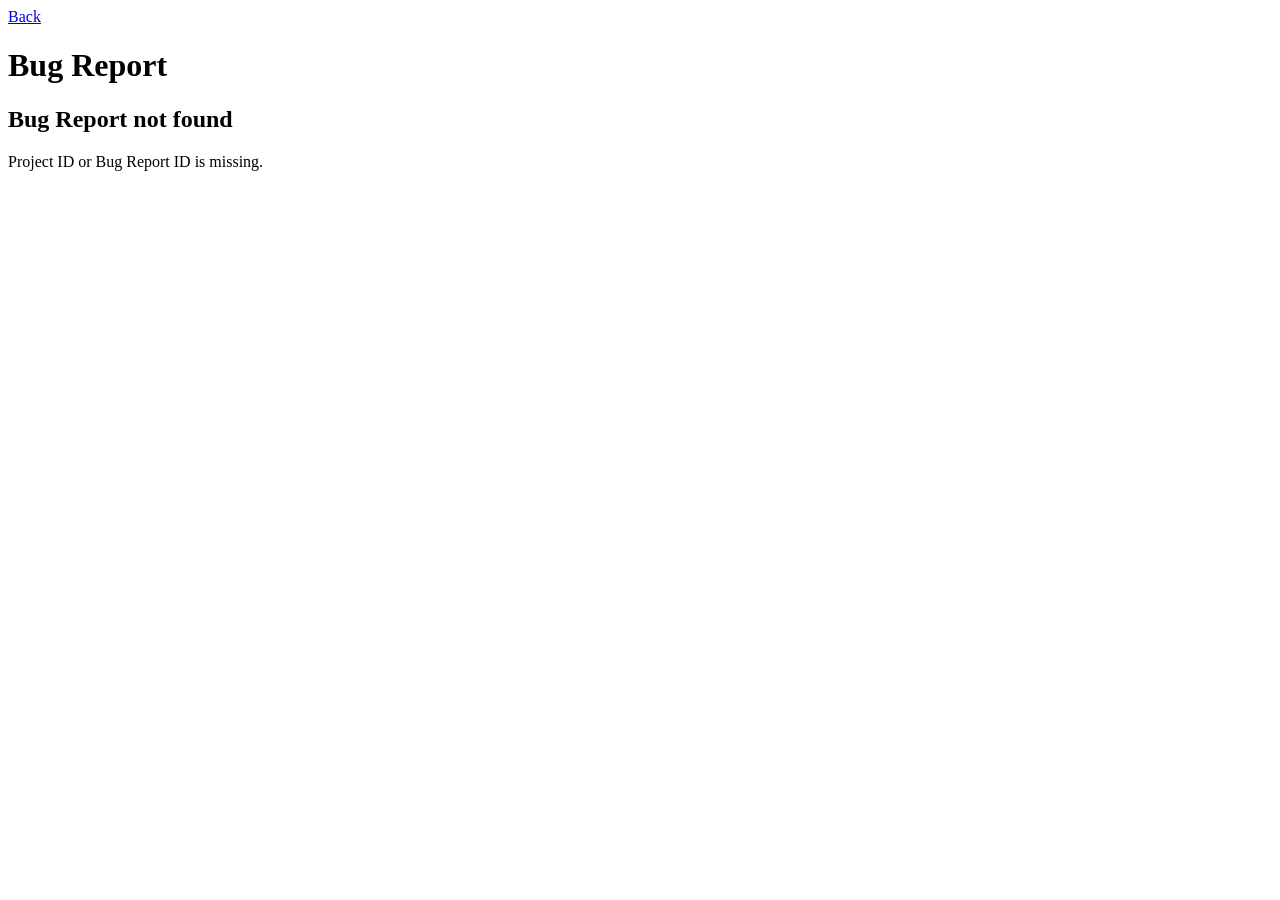
==== bugreport.html @ 1d14f381 "bugreport fix litle" ====
<!DOCTYPE html>

<html lang="en">

<head>

    <meta charset="UTF-8">

    <meta
        name="viewport"
        content="width=device-width, initial-scale=1.0"
    >

    <title>Bug Report</title>

    <link
        rel="stylesheet"
        href="./src/pages/BugReportPage/BugReportPage.css"
    >

</head>


<body>

    <header class="bug-report-header">

        <a
            href="index.html"
            class="back-button"
        >
            Back
        </a>

        <h1>
            Bug Report
        </h1>

    </header>


    <main id="bugReportPage">

        <div class="main-loading">
            Loading...
        </div>

    </main>


    <script
        type="module"
        src="./src/pages/BugReportPage/BugReportPage.mjs"
    ></script>

</body>

</html>
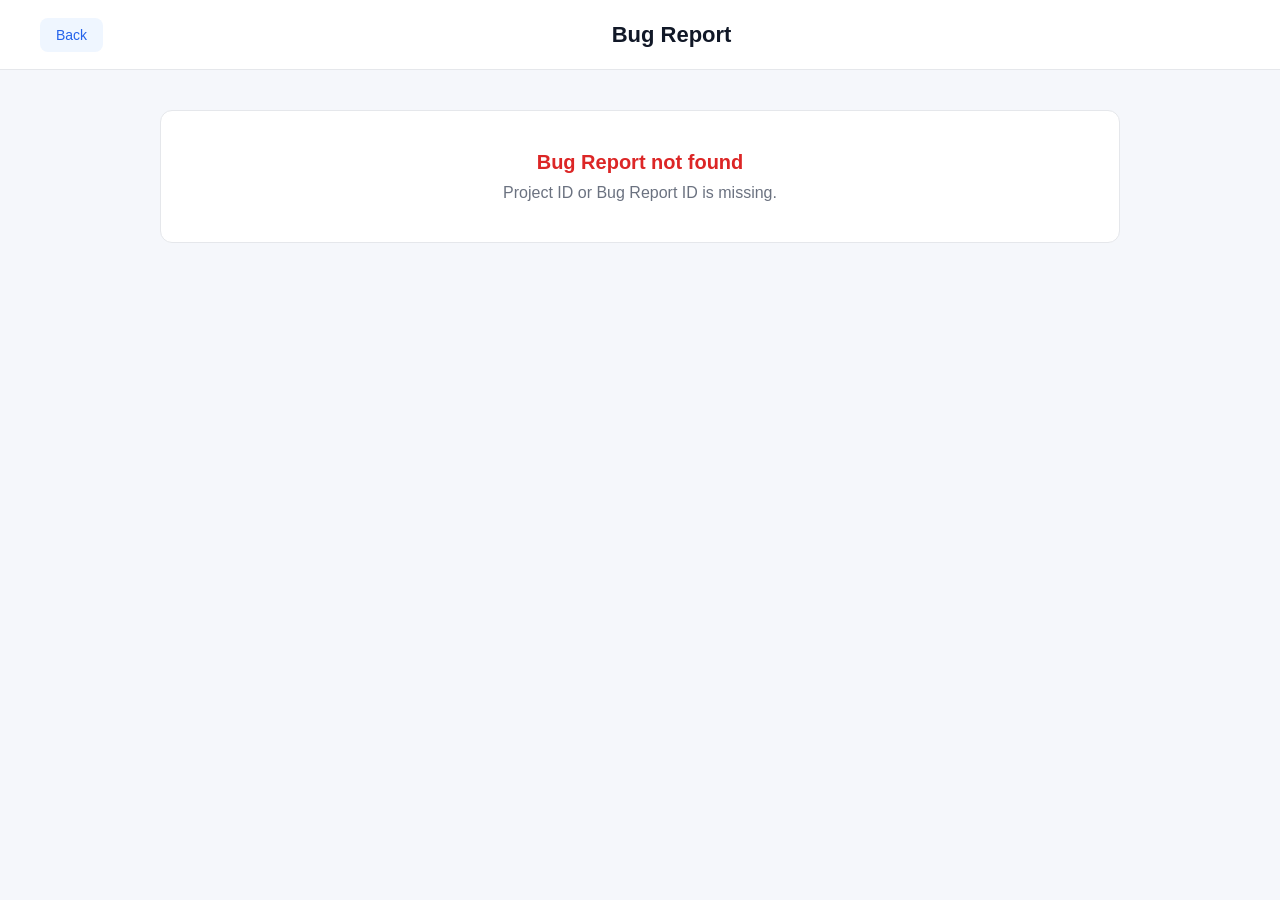
==== commit eae9ec79: "fix bugreport render" ====
--- a/bugreport.html
+++ b/bugreport.html
@@ -13,13 +13,10 @@
 
     <title>Bug Report</title>
 
-    <link
-        rel="stylesheet"
-        href="./src/pages/BugReportPage/BugReportPage.css"
-    >
+    <!-- Подключение стилей -->
+    <link rel="stylesheet" href="./src/pages/BugReportPage/BugReportPage.css">
 
 </head>
-
 
 <body>
 
@@ -38,7 +35,6 @@
 
     </header>
 
-
     <main id="bugReportPage">
 
         <div class="main-loading">
@@ -46,7 +42,6 @@
         </div>
 
     </main>
-
 
     <script
         type="module"
--- a/src/pages/BugReportPage/BugReportPage.css
+++ b/src/pages/BugReportPage/BugReportPage.css
@@ -0,0 +1,525 @@
+/* ======================================================
+   Bug Report Page
+   ====================================================== */
+
+* {
+    box-sizing: border-box;
+}
+
+body {
+    margin: 0;
+    padding: 0;
+
+    font-family:
+        -apple-system,
+        BlinkMacSystemFont,
+        "Segoe UI",
+        Roboto,
+        Arial,
+        sans-serif;
+
+    background: #f5f7fb;
+    color: #1f2937;
+}
+
+
+/* ======================================================
+   Header
+   ====================================================== */
+
+.bug-report-header {
+    width: 100%;
+    height: 70px;
+
+    display: flex;
+    align-items: center;
+
+    padding: 0 40px;
+
+    background: #ffffff;
+
+    border-bottom: 1px solid #e5e7eb;
+
+    position: sticky;
+    top: 0;
+
+    z-index: 10;
+}
+
+
+.bug-report-header h1 {
+    margin: 0 auto;
+
+    font-size: 22px;
+    font-weight: 600;
+
+    color: #111827;
+}
+
+
+/* ======================================================
+   Back Button
+   ====================================================== */
+
+.back-button {
+    display: inline-flex;
+    align-items: center;
+
+    padding: 9px 16px;
+
+    border-radius: 8px;
+
+    text-decoration: none;
+
+    font-size: 14px;
+    font-weight: 500;
+
+    color: #2563eb;
+
+    background: #eff6ff;
+
+    transition:
+        background 0.2s ease,
+        color 0.2s ease;
+}
+
+
+.back-button:hover {
+    background: #dbeafe;
+    color: #1d4ed8;
+}
+
+
+/* ======================================================
+   Main
+   ====================================================== */
+
+#bugReportPage {
+    width: 100%;
+
+    max-width: 1000px;
+
+    margin: 40px auto;
+
+    padding: 0 20px;
+}
+
+
+/* ======================================================
+   Loading
+   ====================================================== */
+
+.main-loading {
+    display: flex;
+
+    align-items: center;
+    justify-content: center;
+
+    min-height: 300px;
+
+    font-size: 16px;
+
+    color: #6b7280;
+}
+
+
+/* ======================================================
+   Error
+   ====================================================== */
+
+.main-error {
+    padding: 40px;
+
+    text-align: center;
+
+    background: #ffffff;
+
+    border: 1px solid #e5e7eb;
+
+    border-radius: 12px;
+}
+
+
+.main-error h2 {
+    margin: 0 0 10px;
+
+    font-size: 20px;
+
+    color: #dc2626;
+}
+
+
+.main-error p {
+    margin: 0;
+
+    color: #6b7280;
+}
+
+
+/* ======================================================
+   Bug Report
+   ====================================================== */
+
+.bug-report-page {
+    width: 100%;
+
+    background: #ffffff;
+
+    border: 1px solid #e5e7eb;
+
+    border-radius: 14px;
+
+    box-shadow:
+        0 4px 12px rgba(0, 0, 0, 0.05);
+
+    overflow: hidden;
+}
+
+
+/* ======================================================
+   Bug Report Header
+   ====================================================== */
+
+.bug-report-page-header {
+    padding: 28px 32px;
+
+    border-bottom: 1px solid #e5e7eb;
+
+    background: #ffffff;
+}
+
+
+.bug-report-page-header > div {
+    display: flex;
+
+    flex-direction: column;
+
+    gap: 6px;
+}
+
+
+.bug-report-id {
+    font-size: 14px;
+
+    font-weight: 500;
+
+    color: #6b7280;
+}
+
+
+.bug-report-page-header h2 {
+    margin: 0;
+
+    font-size: 26px;
+
+    line-height: 1.3;
+
+    font-weight: 600;
+
+    color: #111827;
+}
+
+
+/* ======================================================
+   Body
+   ====================================================== */
+
+.bug-report-body {
+    padding: 32px;
+}
+
+
+/* ======================================================
+   Field
+   ====================================================== */
+
+.bug-report-field {
+    display: flex;
+
+    flex-direction: column;
+
+    gap: 8px;
+
+    padding: 20px 0;
+
+    border-bottom: 1px solid #f0f0f0;
+}
+
+
+.bug-report-field:first-child {
+    padding-top: 0;
+}
+
+
+.bug-report-field:last-child {
+    padding-bottom: 0;
+
+    border-bottom: none;
+}
+
+
+/* ======================================================
+   Label
+   ====================================================== */
+
+.bug-report-label {
+    font-size: 13px;
+
+    font-weight: 600;
+
+    text-transform: uppercase;
+
+    letter-spacing: 0.4px;
+
+    color: #6b7280;
+}
+
+
+/* ======================================================
+   Value
+   ====================================================== */
+
+.bug-report-value {
+    font-size: 15px;
+
+    line-height: 1.7;
+
+    color: #374151;
+
+    white-space: pre-wrap;
+
+    overflow-wrap: anywhere;
+}
+
+
+/* ======================================================
+   Empty Value
+   ====================================================== */
+
+.bug-report-value:empty::before {
+    content: "—";
+
+    color: #9ca3af;
+}
+
+
+/* ======================================================
+   Bug Report List
+   ====================================================== */
+
+.bug-list {
+    display: flex;
+
+    flex-direction: column;
+
+    gap: 16px;
+}
+
+
+.bug-card {
+    width: 100%;
+
+    padding: 24px 28px;
+
+    background: #ffffff;
+
+    border: 1px solid #e5e7eb;
+
+    border-radius: 14px;
+
+    box-shadow:
+        0 4px 12px rgba(0, 0, 0, 0.05);
+
+    cursor: pointer;
+
+    transition:
+        box-shadow 0.2s ease,
+        border-color 0.2s ease;
+}
+
+
+.bug-card:hover {
+    border-color: #d1d5db;
+
+    box-shadow:
+        0 6px 16px rgba(0, 0, 0, 0.08);
+}
+
+
+.bug-card-header {
+    display: flex;
+
+    justify-content: space-between;
+    align-items: flex-start;
+
+    gap: 20px;
+}
+
+
+.bug-title {
+    font-size: 18px;
+
+    line-height: 1.4;
+
+    font-weight: 600;
+
+    color: #111827;
+}
+
+
+.bug-id {
+    flex-shrink: 0;
+
+    font-size: 14px;
+
+    font-weight: 500;
+
+    color: #6b7280;
+}
+
+
+.bug-meta {
+    display: flex;
+
+    align-items: center;
+
+    gap: 12px;
+
+    margin-top: 12px;
+
+    font-size: 14px;
+
+    color: #6b7280;
+}
+
+
+.bug-status,
+.bug-priority {
+    display: inline-flex;
+
+    align-items: center;
+
+    padding: 5px 10px;
+
+    border-radius: 6px;
+
+    background: #f5f7fb;
+
+    font-size: 13px;
+
+    color: #6b7280;
+}
+
+
+/* ======================================================
+   Empty
+   ====================================================== */
+
+.main-empty {
+    padding: 40px;
+
+    text-align: center;
+
+    background: #ffffff;
+
+    border: 1px solid #e5e7eb;
+
+    border-radius: 14px;
+
+    color: #6b7280;
+}
+
+
+/* ======================================================
+   Responsive
+   ====================================================== */
+
+@media (max-width: 768px) {
+
+    .bug-report-header {
+        height: 60px;
+
+        padding: 0 20px;
+    }
+
+
+    .bug-report-header h1 {
+        font-size: 18px;
+    }
+
+
+    #bugReportPage {
+        margin: 20px auto;
+
+        padding: 0 12px;
+    }
+
+
+    .bug-report-page-header {
+        padding: 22px 20px;
+    }
+
+
+    .bug-report-page-header h2 {
+        font-size: 22px;
+    }
+
+
+    .bug-report-body {
+        padding: 20px;
+    }
+
+
+    .bug-card {
+        padding: 20px;
+    }
+}
+
+
+/* ======================================================
+   Small Mobile
+   ====================================================== */
+
+@media (max-width: 480px) {
+
+    .bug-report-header {
+        padding: 0 12px;
+    }
+
+
+    .back-button {
+        padding: 8px 10px;
+
+        font-size: 13px;
+    }
+
+
+    .bug-report-header h1 {
+        font-size: 16px;
+    }
+
+
+    .bug-report-page-header h2 {
+        font-size: 20px;
+    }
+
+
+    .bug-report-body {
+        padding: 16px;
+    }
+
+
+    .bug-report-field {
+        padding: 16px 0;
+    }
+
+
+    .bug-card {
+        padding: 16px;
+    }
+
+
+    .bug-title {
+        font-size: 16px;
+    }
+}
